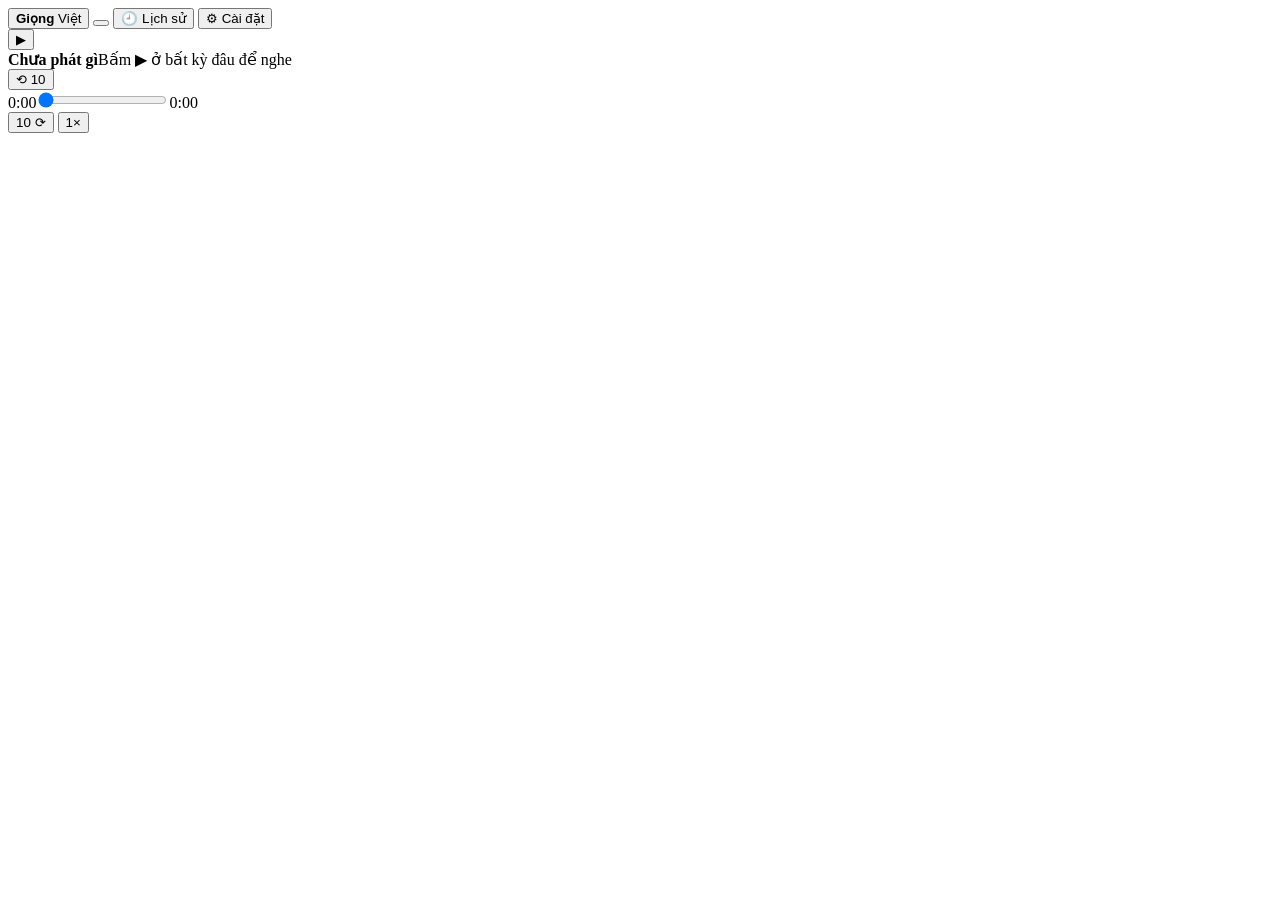
==== web/index.html @ fdc01c1d "refactor: sắp xếp lại cấu trúc thư mục (chỉ di chuyển, không đổi hành vi)" ====
<!doctype html>
<html lang="vi">
<head>
<meta charset="utf-8" />
<meta name="viewport" content="width=device-width, initial-scale=1" />
<title>Giọng Việt</title>
<link rel="stylesheet" href="/css/tokens.css" />
<link rel="stylesheet" href="/css/base.css" />
<link rel="stylesheet" href="/css/components.css" />
<link rel="stylesheet" href="/css/app-window.css" />
</head>
<body>
<div class="topbar"><div class="topbar-in">
  <button class="logo" id="logo" type="button"><b>Giọng</b> Việt</button>
  <button class="running hidden" id="running" type="button"><span class="dot"></span><span id="runningText"></span></button>
  <span class="spacer"></span>
  <button class="iconbtn" id="btnHistory" type="button">🕘 Lịch sử</button>
  <button class="iconbtn" id="btnSettings" type="button">⚙ Cài đặt</button>
</div></div>

<main class="page" id="view"></main>

<div class="player idle" id="player"><div class="player-in">
  <button class="pbtn" id="pPlay" type="button" aria-label="Phát">▶</button>
  <div class="title"><b id="pTitle">Chưa phát gì</b><span id="pSub">Bấm ▶ ở bất kỳ đâu để nghe</span></div>
  <button class="skip" id="pBack" type="button" aria-label="Lùi 10 giây">⟲ 10</button>
  <div class="seek"><span class="time" id="pCur">0:00</span><input type="range" id="pSeek" min="0" max="1" step="0.1" value="0" aria-label="Tua" /><span class="time" id="pDur">0:00</span></div>
  <button class="skip" id="pFwd" type="button" aria-label="Tới 10 giây">10 ⟳</button>
  <button class="spd" id="pSpeed" type="button" aria-label="Tốc độ phát">1×</button>
</div></div>

<div class="drawer" id="drawer" aria-hidden="true"></div>
<div class="scrim hidden" id="scrim"></div>
<div id="modalHost"></div>
<div id="toastHost"></div>

<script type="module" src="/js/app.js"></script>
</body>
</html>
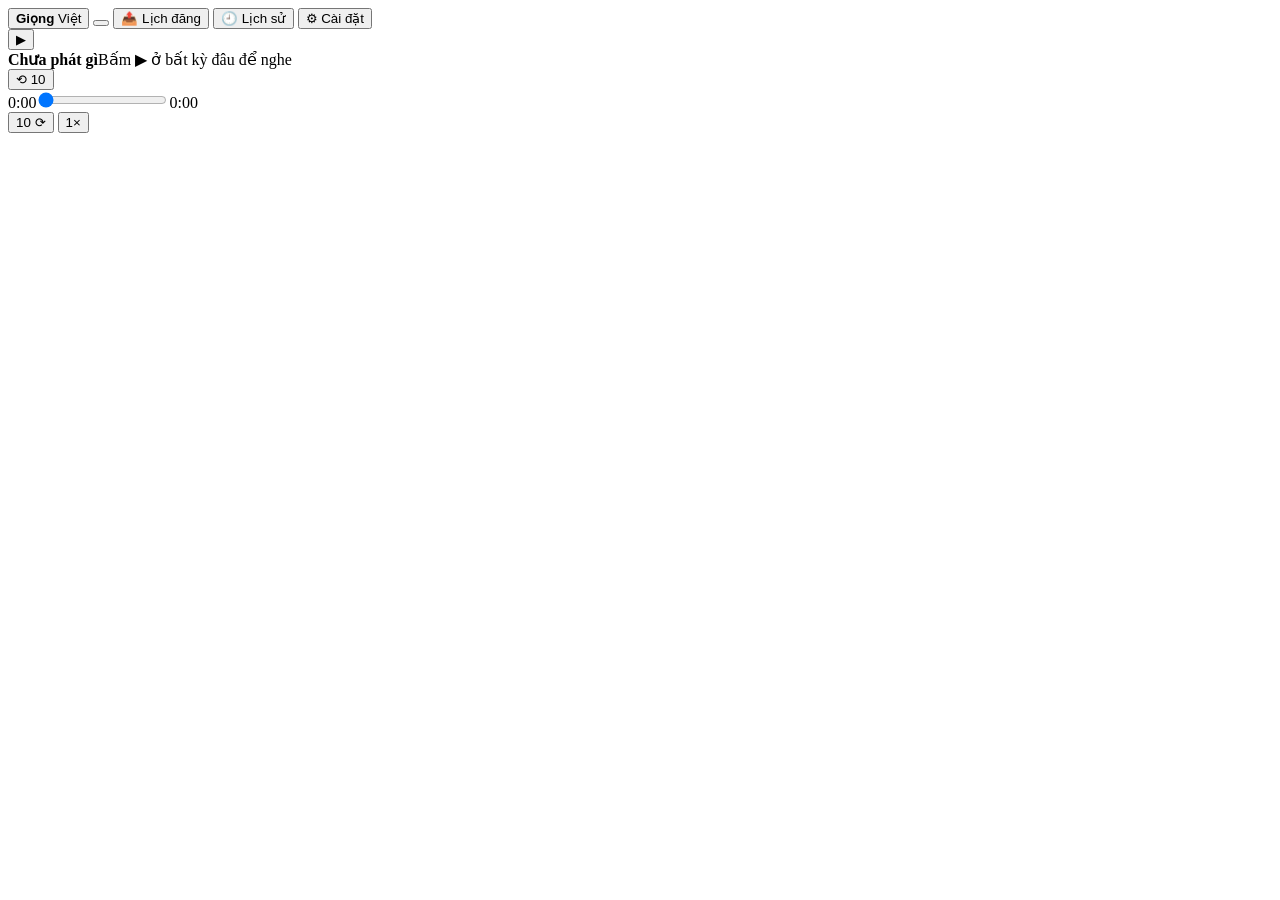
==== commit f329d409: "Add systemd service installation and uninstallation scripts for giongviet.publisher - Implement `ins" ====
--- a/web/index.html
+++ b/web/index.html
@@ -14,6 +14,7 @@
   <button class="logo" id="logo" type="button"><b>Giọng</b> Việt</button>
   <button class="running hidden" id="running" type="button"><span class="dot"></span><span id="runningText"></span></button>
   <span class="spacer"></span>
+  <button class="iconbtn" id="btnSchedule" type="button">📤 Lịch đăng</button>
   <button class="iconbtn" id="btnHistory" type="button">🕘 Lịch sử</button>
   <button class="iconbtn" id="btnSettings" type="button">⚙ Cài đặt</button>
 </div></div>
